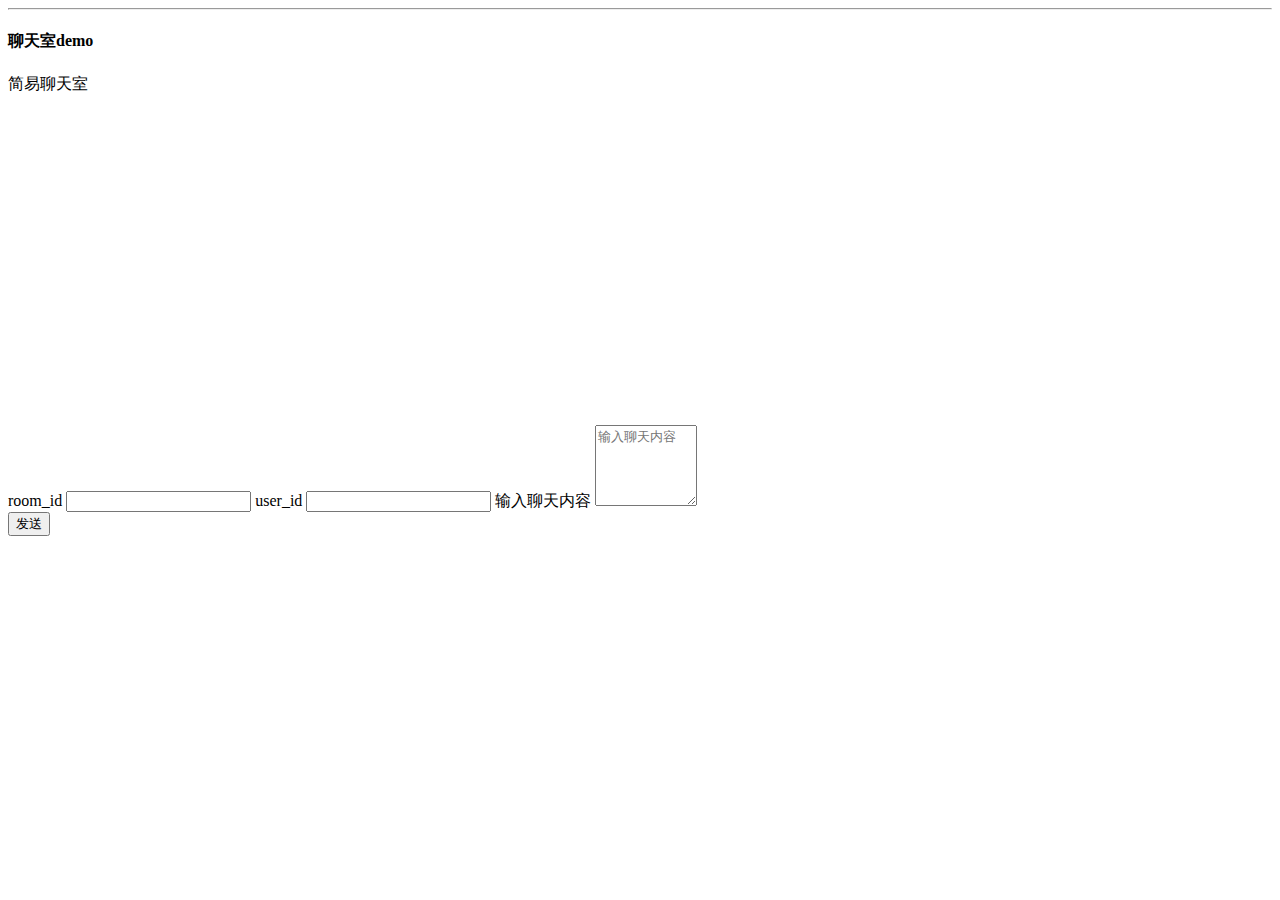
==== chat_online/public/test.html @ e994a909 "chat_online" ====
<!DOCTYPE html>
<html lang="en">
<head>
    <meta charset="UTF-8">
    <title>go-realtimechat-demo</title>
    <link rel="stylesheet" href="/css/bootstrap.css" >
    <script src="/js/jquery.js" type="text/javascript"></script>
    <script src="/js/bootstrap.js" type="text/javascript"></script>
    <script src="/js/socket.io.js" type="text/javascript"></script>
    <script src="/js/test.js" type="text/javascript"></script>
</head>
<body>
<hr>
<div class="col-md-12">
    <div class="alert alert-danger alert-dismissible fade in" role="alert">
        <h4>聊天室demo</h4>
    </div>
</div>
<div class="col-md-12">
    <div class="panel panel-default">
        <div class="panel-heading">简易聊天室</div>
        <div class="panel-body">
            <div class="col-md-7" id="chat_box" style="height:330px;overflow-y: auto;">
                <!--<div class="alert alert-info alert-dismissible fade in" role="alert" style="padding: 10px 10px;margin-bottom: 10px;">-->
                    <!--<p>-->
                        <!--<span class="glyphicon glyphicon-volume-up" aria-hidden="true"></span>-->
                        <!--<strong>panchao：</strong>-->
                        <!--初次见面-->
                    <!--</p>-->
                <!--</div>-->
            </div>
            <div class="col-md-5">
                <form action="" method="post" onsubmit="return false">
                    <div class="form-group">
                        <label>room_id</label>
                        <input class="form-control" type="text" name="room_id" value=""/>
                        <label>user_id</label>
                        <input class="form-control" type="text" name="user_id" value=""/>
                        <label for="text1">输入聊天内容</label>
                        <textarea class="form-control" id="text1" name="message" rows="5" cols="10" placeholder="输入聊天内容"></textarea>
                        <br>
                        <button type="button" name="submit" onclick="Chat.send()" class="btn btn-primary mar_t15">发送</button>
                    </div>
                </form>
            </div>
        </div>
    </div>
</div>
<script type="text/javascript">
    Chat.init();
</script>
</body>
</html>
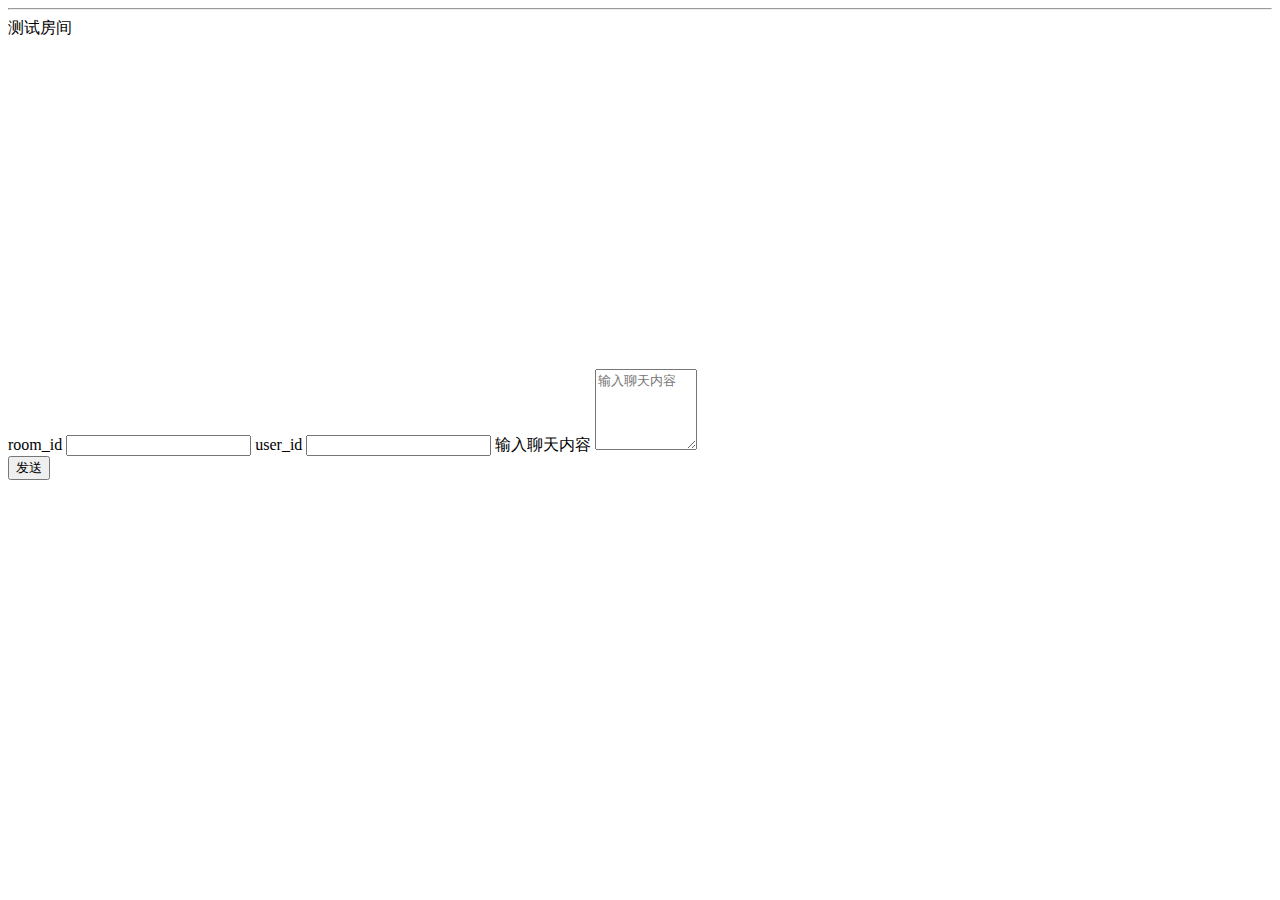
==== commit 12f6854a: "edit" ====
--- a/chat_online/public/test.html
+++ b/chat_online/public/test.html
@@ -2,7 +2,7 @@
 <html lang="en">
 <head>
     <meta charset="UTF-8">
-    <title>go-realtimechat-demo</title>
+    <title>go</title>
     <link rel="stylesheet" href="/css/bootstrap.css" >
     <script src="/js/jquery.js" type="text/javascript"></script>
     <script src="/js/bootstrap.js" type="text/javascript"></script>
@@ -11,14 +11,10 @@
 </head>
 <body>
 <hr>
-<div class="col-md-12">
-    <div class="alert alert-danger alert-dismissible fade in" role="alert">
-        <h4>聊天室demo</h4>
-    </div>
-</div>
+
 <div class="col-md-12">
     <div class="panel panel-default">
-        <div class="panel-heading">简易聊天室</div>
+        <div class="panel-heading">测试房间</div>
         <div class="panel-body">
             <div class="col-md-7" id="chat_box" style="height:330px;overflow-y: auto;">
                 <!--<div class="alert alert-info alert-dismissible fade in" role="alert" style="padding: 10px 10px;margin-bottom: 10px;">-->
